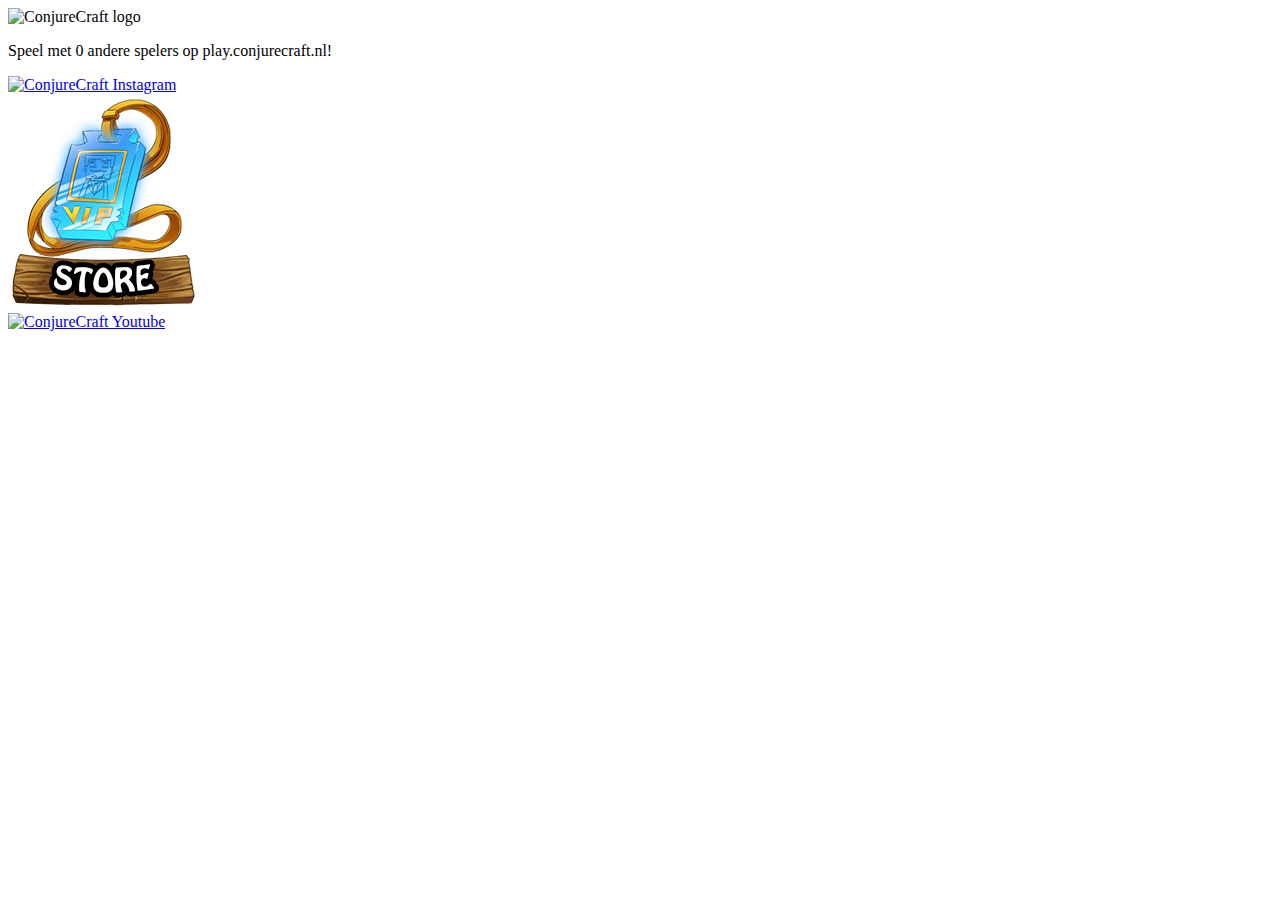
==== maintenanceindex.html @ 24aa7b72 "Create maintenanceindex.html" ====
<!DOCTYPE html>
<html>
<head>
	<title>ConjureCraft</title>
	<link rel="shortcut icon" type="image/png" href="img/favicon.png">
	<meta name="description" content="ConjureCraft is een server met een pretark en een eigen gamemode gebouwd in het computerspel Minecraft. Laat je betoveren op play.conjurecraft.nl!">
	<meta name="keywords" content="ConjureCraft, conjurecraft.nl, Minecraft Server, Minecraft, Pretpark, Play, Pretpark Server, Website, ConjureWars, play.conjurecraft.nl, ConjureCraft Website, Dutch, Game">
	<meta name="viewport" content="width=device-width, initial-scale=1.0">
	<meta charset="utf-8">
	<link rel="stylesheet" href="css/stylesheet.css">
	<script src="https://leonardosnt.github.io/mc-player-counter/dist/mc-player-counter.min.js"></script>
</head>
<body>
	<div class="container">
		<div class="logo">
			<img src="img/logo.png" alt="ConjureCraft logo">
		</div>

		<div class="playercount">
			<p>Speel met <span data-playercounter-ip="play.conjurecraft.nl">
			0</span> andere spelers op <span>play.conjurecraft.nl!</span></p>
		</div>

		<div class="items">
			<div class="item forums">
				<a href="https://instagram.com/conjurecraft.nl"><img src="img/instagram.png" alt="ConjureCraft Instagram" class="img"></a>
			</div>

			<div class="item store">
				<a href="https://winkel.conjurecraft.nl"><img src="img/store.png" alt="ConjureCraft store" class="img"></a>
			</div>

			<div class="item vote">
				<a href="https://www.youtube.com/channel/UCQykbfafdQgPGX9uXNq12Ww"><img src="img/youtube.png" alt="ConjureCraft Youtube" class="img"></a>
			</div>
		</div>
	</div>

	<script src="https://code.jquery.com/jquery-1.11.2.min.js" type="text/javascript"></script>
	<script src="js/firefly.js" type="text/javascript"></script>
	<script src="js/main.js" type="text/javascript"></script>
</body>
</html>
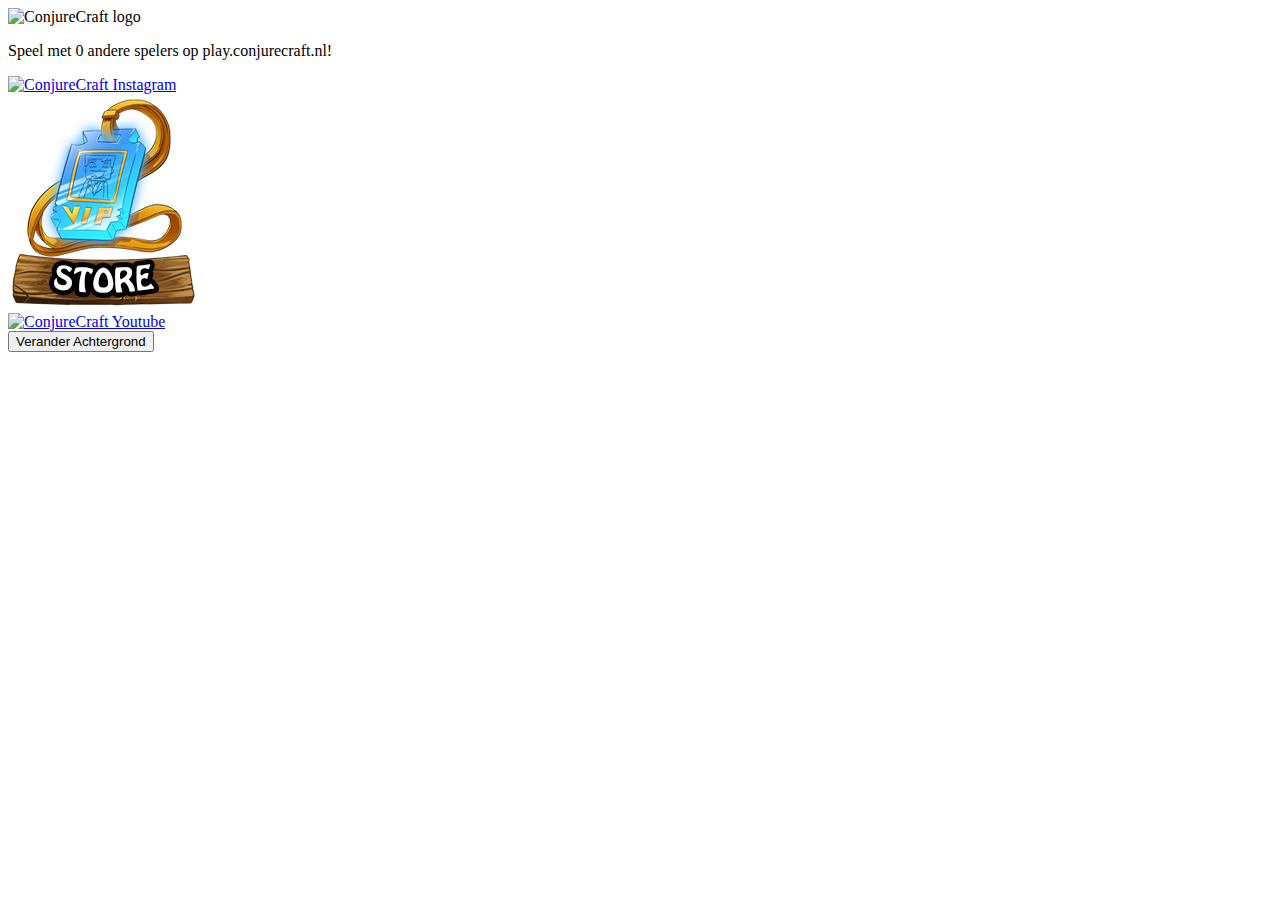
==== commit 638bf972: "Update maintenanceindex.html" ====
--- a/maintenanceindex.html
+++ b/maintenanceindex.html
@@ -18,7 +18,7 @@
 
 		<div class="playercount">
 			<p>Speel met <span data-playercounter-ip="play.conjurecraft.nl">
-			0</span> andere spelers op <span>play.conjurecraft.nl!</span></p>
+			0</span> andere spelers op <span>play.conjurecraft.nl</span>!</p>
 		</div>
 
 		<div class="items">
@@ -33,6 +33,7 @@
 			<div class="item vote">
 				<a href="https://www.youtube.com/channel/UCQykbfafdQgPGX9uXNq12Ww"><img src="img/youtube.png" alt="ConjureCraft Youtube" class="img"></a>
 			</div>
+			<button>Verander Achtergrond</button>
 		</div>
 	</div>
 
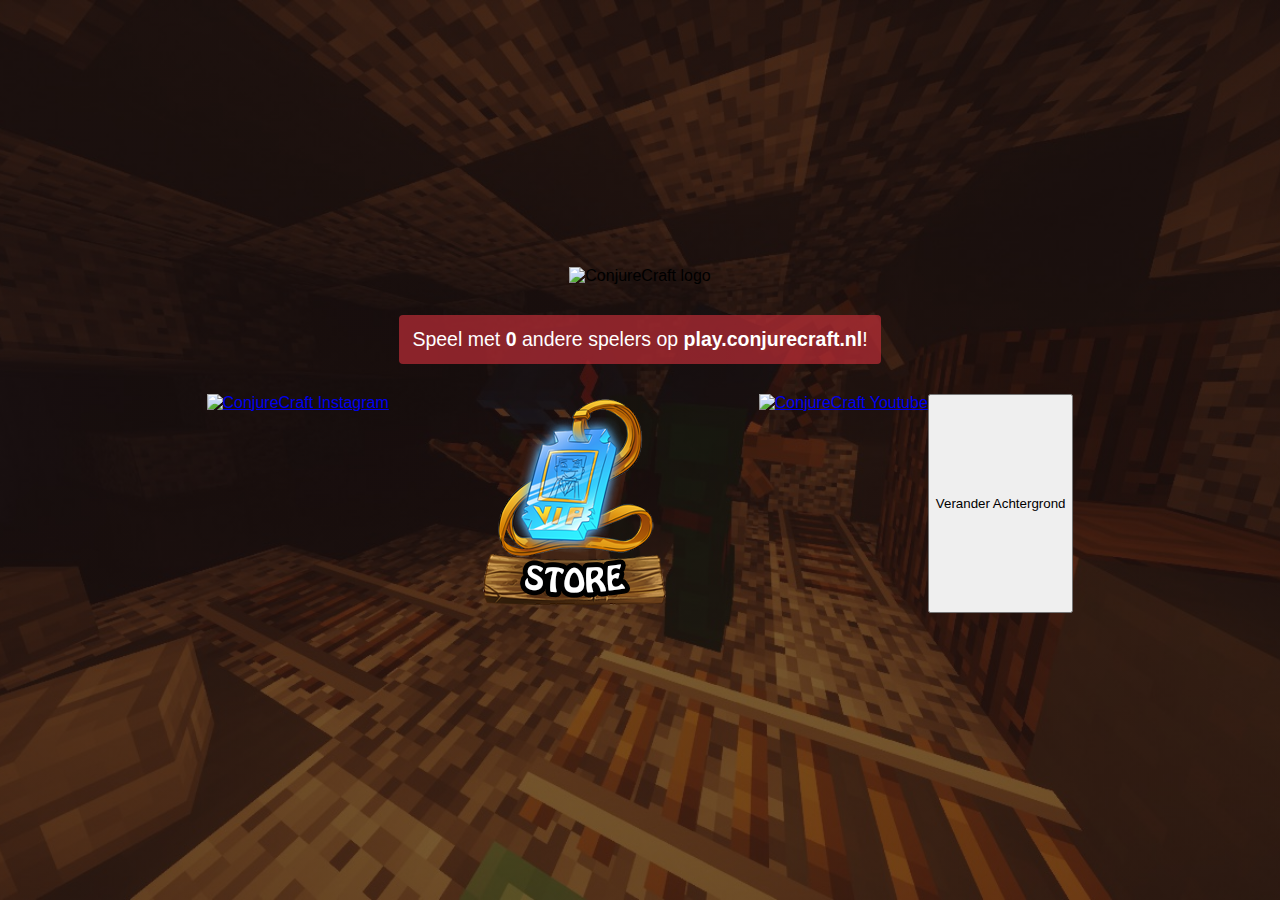
==== commit 6b6d9211: "Update maintenanceindex.html" ====
--- a/maintenanceindex.html
+++ b/maintenanceindex.html
@@ -33,6 +33,7 @@
 			<div class="item vote">
 				<a href="https://www.youtube.com/channel/UCQykbfafdQgPGX9uXNq12Ww"><img src="img/youtube.png" alt="ConjureCraft Youtube" class="img"></a>
 			</div>
+			<br>
 			<button>Verander Achtergrond</button>
 		</div>
 	</div>
--- a/css/stylesheet.css
+++ b/css/stylesheet.css
@@ -0,0 +1,101 @@
+body {
+	background: linear-gradient(rgba(35,20,20,0.55),rgba(35,20,20,0.55)),
+				url("../img/minecraft.jpg") no-repeat center center fixed;
+	background-size: cover;
+	font-family: Helvetica;
+	margin: 0;
+	width: 100%;
+}
+
+html, body {
+	height: 100%;
+	display: flex;
+	justify-content: center;
+	align-items: center;
+}
+
+p {
+	margin: 0;
+	padding: 3px;
+}
+
+.container {
+	text-align: center;
+}
+
+.logo img {
+	width: 250px;
+	animation-name: logo;
+	animation-duration: 4s;
+	animation-iteration-count: infinite;
+	animation-timing-function: ease-in-out;
+}
+
+@keyframes logo {
+	0% {
+		transform: scale(1);
+	}
+	50% {
+		transform: scale(1.05);
+	}
+	100% {
+		transform: scale(1);
+	}
+}
+
+.playercount {
+	display: inline-block;
+	margin-top: 30px;
+	padding: 10px;
+	background-color: rgba(201, 48, 58, 0.65);
+	font-size: 1.22em;
+	color: white;
+	text-align: center;
+	border-radius: 4px;
+}
+
+.playercount span {
+	font-weight: bold;
+}
+
+.items {
+	display: flex;
+	justify-content: space-around;
+	flex-basis: 100px;
+	padding: 18px 0 10px 0;
+
+}
+
+.item img {
+	transition: all 0.3s ease;
+}
+
+.item img:hover {
+	transform:scale(1.25);
+}
+
+.img {
+	width: 100%;
+}
+
+@media(min-width: 600px) {
+	.logo img {
+		width: 350px;
+	}
+	.img {
+		width: 100%;
+	}
+	.items {
+		padding: 30px 0 20px 0;
+	}
+}
+
+@media(min-width: 1000px) {
+	.items {
+		justify-content: center;
+	}
+
+	.item:not(:first-child) {
+		margin-left: 90px;
+	}
+}
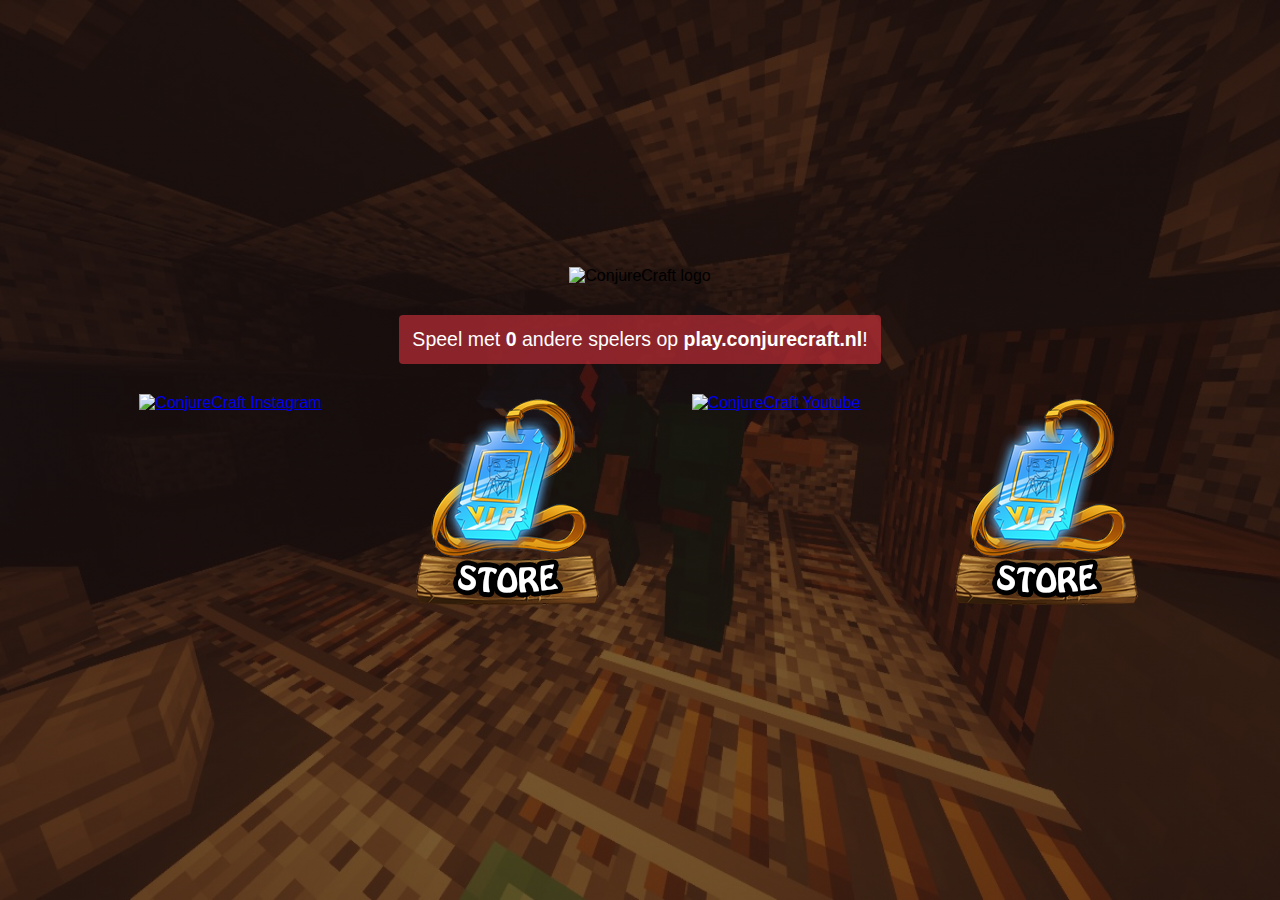
==== commit 37dfdfe7: "Update maintenanceindex.html" ====
--- a/maintenanceindex.html
+++ b/maintenanceindex.html
@@ -33,8 +33,13 @@
 			<div class="item vote">
 				<a href="https://www.youtube.com/channel/UCQykbfafdQgPGX9uXNq12Ww"><img src="img/youtube.png" alt="ConjureCraft Youtube" class="img"></a>
 			</div>
+			
 			<br>
-			<button>Verander Achtergrond</button>
+			<br>
+			<br>
+			<div class="item store">
+				<a href="https://winkel.conjurecraft.nl"><img src="img/store.png" alt="ConjureCraft store" class="img"></a>
+			</div>
 		</div>
 	</div>
 
--- a/css/stylesheet.css
+++ b/css/stylesheet.css
@@ -5,6 +5,19 @@
 	font-family: Helvetica;
 	margin: 0;
 	width: 100%;
+}
+
+button {
+	position: absolute;
+	top: 90%;
+	left: 50%;
+	transform: translate(-90%,-50%);
+	padding: 10px;
+	background: #fff;
+	border: none;
+	outline: none;
+	font-size: 18px;
+	text-transform: uppercase;
 }
 
 html, body {
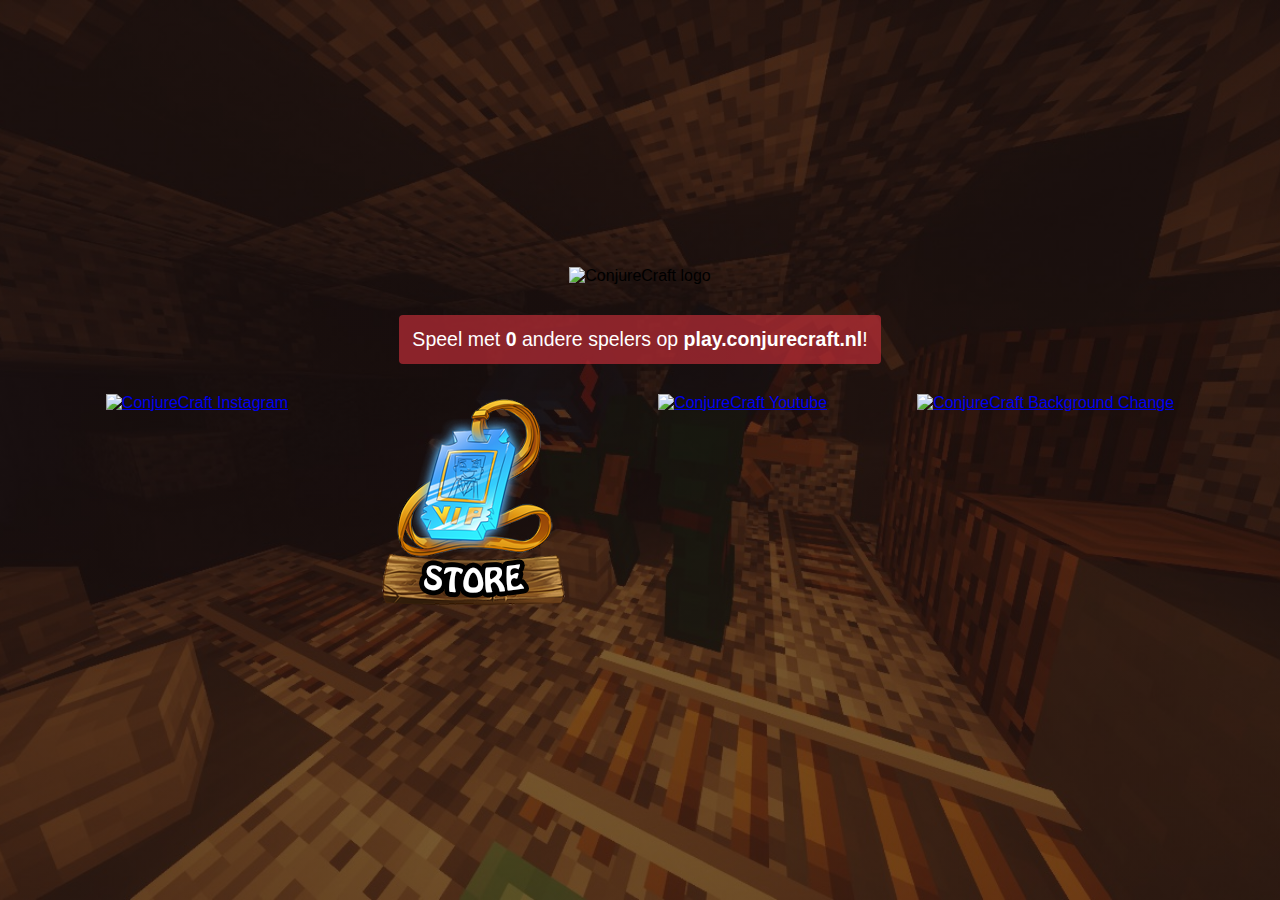
==== commit 26ad470b: "Update maintenanceindex.html" ====
--- a/maintenanceindex.html
+++ b/maintenanceindex.html
@@ -38,7 +38,7 @@
 			<br>
 			<br>
 			<div class="item store">
-				<a href="https://winkel.conjurecraft.nl"><img src="img/store.png" alt="ConjureCraft store" class="img"></a>
+				<a href="index2.html"><img src="img/change.png" alt="ConjureCraft Background Change" class="img"></a>
 			</div>
 		</div>
 	</div>
--- a/css/stylesheet.css
+++ b/css/stylesheet.css
@@ -5,19 +5,6 @@
 	font-family: Helvetica;
 	margin: 0;
 	width: 100%;
-}
-
-button {
-	position: absolute;
-	top: 90%;
-	left: 50%;
-	transform: translate(-90%,-50%);
-	padding: 10px;
-	background: #fff;
-	border: none;
-	outline: none;
-	font-size: 18px;
-	text-transform: uppercase;
 }
 
 html, body {
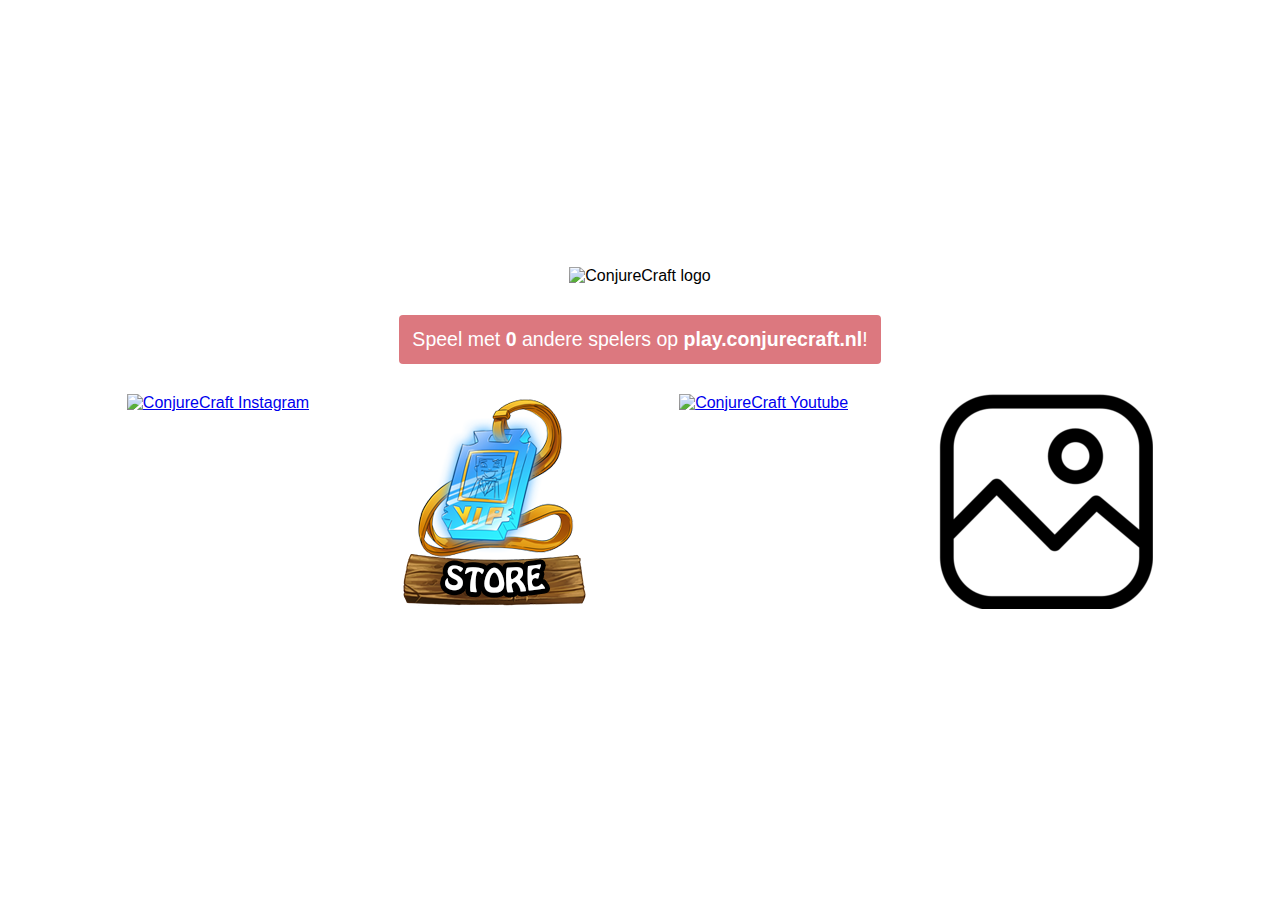
==== commit 646a4eb6: "Update maintenanceindex.html" ====
--- a/maintenanceindex.html
+++ b/maintenanceindex.html
@@ -1,5 +1,6 @@
 <!DOCTYPE html>
 <html>
+<body background="minecraft.jpg">
 <head>
 	<title>ConjureCraft</title>
 	<link rel="shortcut icon" type="image/png" href="img/favicon.png">
--- a/css/stylesheet.css
+++ b/css/stylesheet.css
@@ -1,6 +1,4 @@
 body {
-	background: linear-gradient(rgba(35,20,20,0.55),rgba(35,20,20,0.55)),
-				url("../img/minecraft.jpg") no-repeat center center fixed;
 	background-size: cover;
 	font-family: Helvetica;
 	margin: 0;
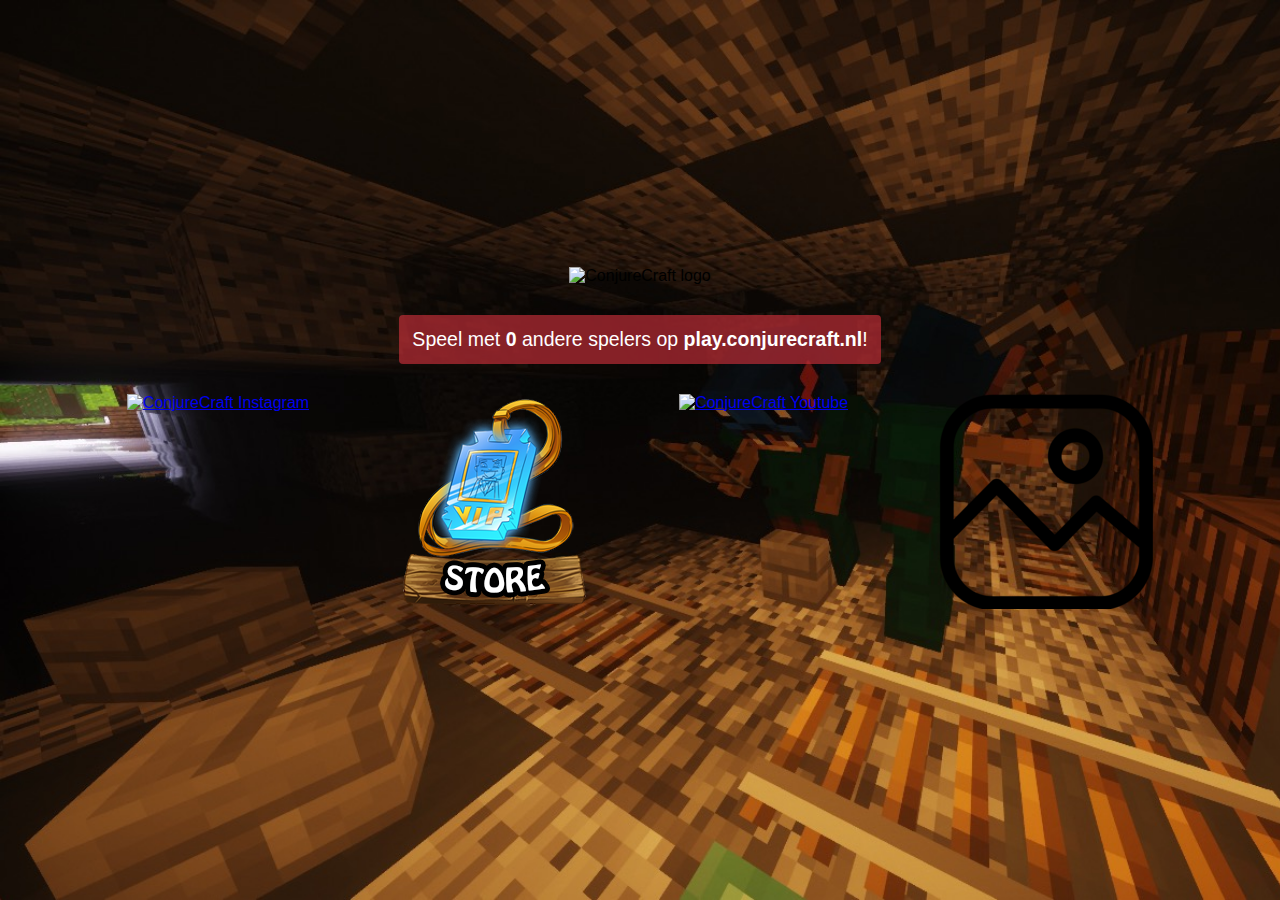
==== commit 97d17fae: "Update maintenanceindex.html" ====
--- a/maintenanceindex.html
+++ b/maintenanceindex.html
@@ -1,6 +1,6 @@
 <!DOCTYPE html>
 <html>
-<body background="minecraft.jpg">
+<body background="img/minecraft.jpg">
 <head>
 	<title>ConjureCraft</title>
 	<link rel="shortcut icon" type="image/png" href="img/favicon.png">
